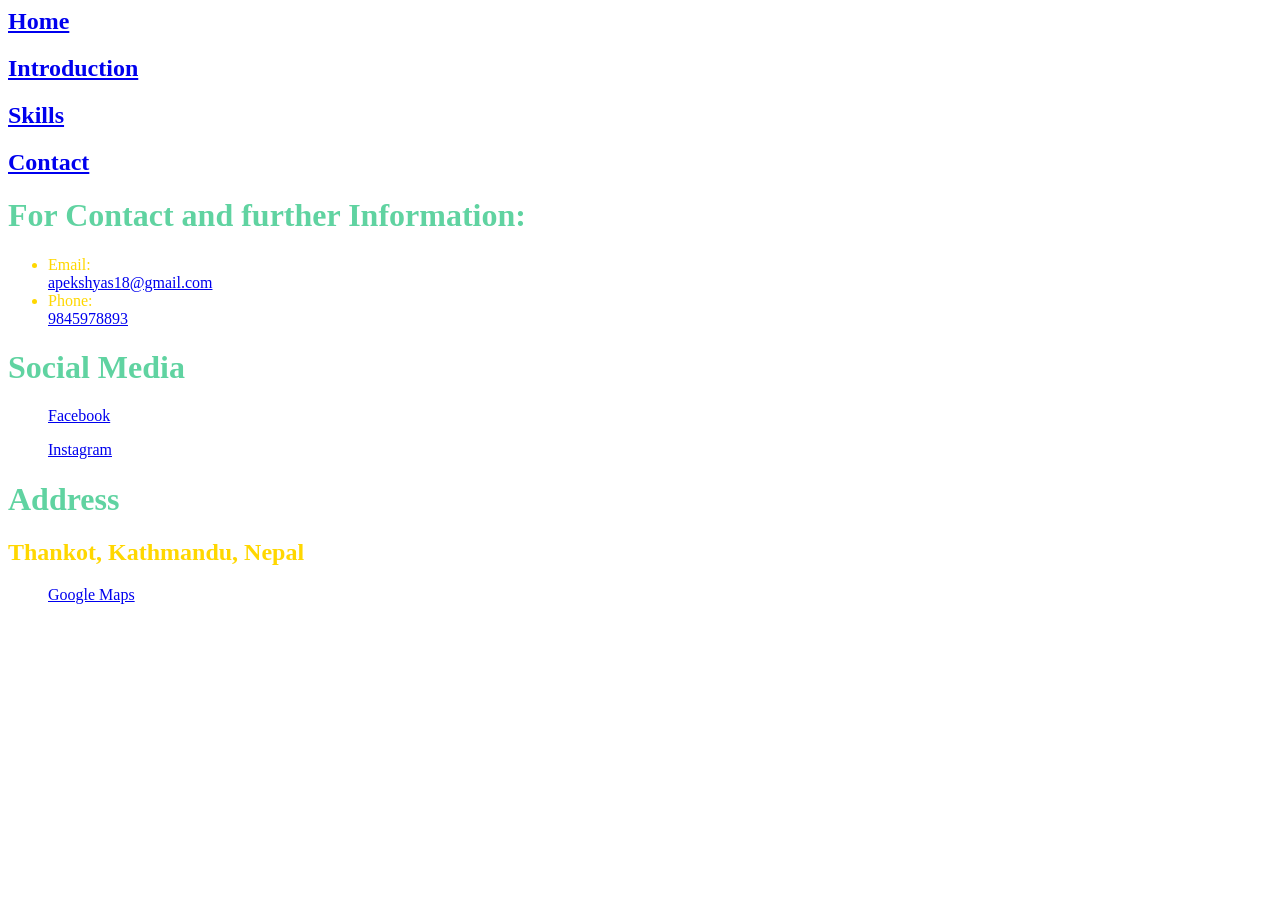
==== contact.html @ 6e4103c2 "Add files via upload" ====
<html>

<head>
    <title>Contact</title>
    <link rel="stylesheet" href="/css/Contact.css">
</head>
<header>
    <section id="header">
        <div class="header">
            <div class="header-content1">
                <h1><a href="http://127.0.0.1:5500/html/portfolio.html">Home</a></h1>
            </div>
            <div class="header-content2">
                <h1><a href="http://127.0.0.1:5500/html/Introduction.html">Introduction</a></h1>
            </div>
            <div class="header-content3">
                <h1><a href="http://127.0.0.1:5500/html/Skills.html">Skills</a></h1>
            </div>
            <div class="header-content4">
                <h1><a href="http://127.0.0.1:5500/html/contact.html">Contact</a></h1>
            </div>
        </div>
    </section>
</header>

<body>
    <div class="Contact-page">
        <div class="contact">
            <H1 style="color: #60d3a1;">For Contact and further Information:</H1>
            <ul style="color: gold;">
                <li>Email:</li>
                <a href="https://mail.google.com/mail/u/0/#inbox?compose=new">apekshyas18@gmail.com</a>
                <li>Phone:</li>
                <a href="#">9845978893</a>
            </ul>
        </div>
        <div class="SS">
            <h1 style="color: #60d3a1;"> Social Media</h1>
            <ul>
                <a href="https://www.facebook.com/apekshya.sharma.980">Facebook </a>
            </ul>
            <ul>
                <a href="https://www.instagram.com/shahi.apekshya/">Instagram</a>
            </ul>
        </div>
        <div class="Address">
            <h1 style="color: #60d3a1;"> Address</h1>
            <h2 style="color: gold;">Thankot, Kathmandu, Nepal</h2>
            <ul>
                <a href="https://www.google.com/maps">Google Maps </a>
            </ul>
        </div>
    </div>
</body>

</html>
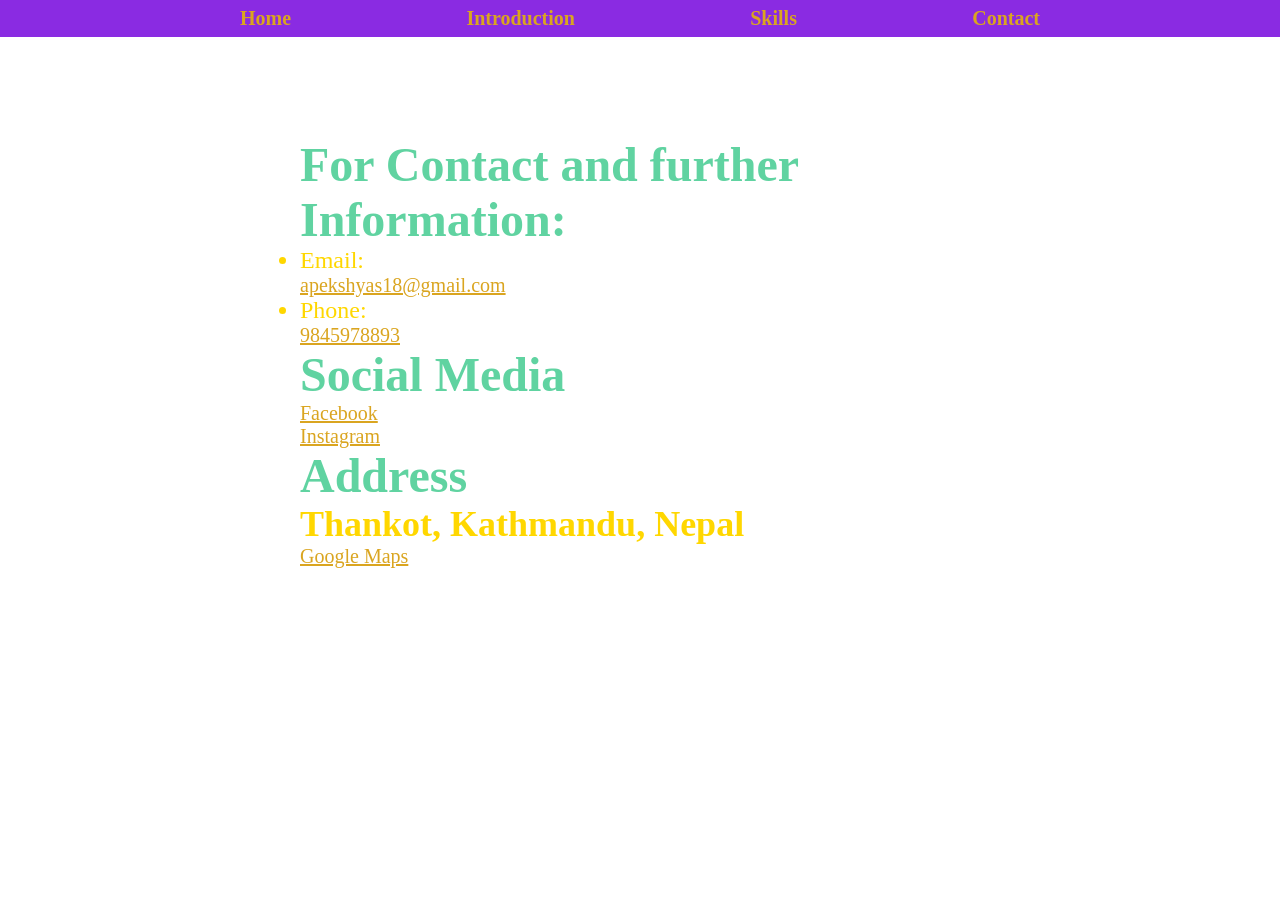
==== commit f057472e: "Update contact.html" ====
--- a/contact.html
+++ b/contact.html
@@ -2,7 +2,7 @@
 
 <head>
     <title>Contact</title>
-    <link rel="stylesheet" href="/css/Contact.css">
+    <link rel="stylesheet" href="css/Contact.css">
 </head>
 <header>
     <section id="header">
@@ -53,4 +53,4 @@
     </div>
 </body>
 
-</html>+</html>
--- a/css/Contact.css
+++ b/css/Contact.css
@@ -0,0 +1,96 @@
+* {
+    box-sizing: border-box;
+    margin: 0px;
+    padding: 0px;
+}
+
+body {
+    background: scroll;
+    background-image: url(https://www.nortonrosefulbright.com/-/media/images/nrf/iwd-2026-quotes/iwd-2026update-to-2025website-hero-banner-1920x1080-1.jpg?revision=fe102c2f-171b-4b2d-b8a0-ead8bc9983cc&revision=5250768187837387904);
+    background-size: 100%;
+}
+
+#header {
+    background-color: blueviolet;
+}
+
+.header {
+    display: flex;
+    justify-content: space-between;
+    margin: auto;
+    max-width: 800px;
+    align-items: center;
+    padding: 7px 0px;
+
+}
+
+
+.header-content1 {
+    font-family: serif;
+    font-size: small;
+    text-align: top;
+    text-decoration: none;
+}
+
+.header-content2 {
+    font-family: serif;
+    font-size: small;
+    text-align: top;
+    text-decoration: none;
+}
+
+.header-content3 {
+    font-family: serif;
+    font-size: small;
+    text-align: top;
+    text-decoration: none;
+}
+
+.header-content1>h1>a {
+    color: goldenrod;
+    text-decoration: none;
+    font-size: 20px;
+}
+
+.header-content2>h1>a {
+    color: goldenrod;
+    text-decoration: none;
+    font-size: 20px;
+}
+
+.header-content3>h1>a {
+    color: goldenrod;
+    text-decoration: none;
+    font-size: 20px;
+}
+
+.header-content4>h1>a {
+    color: goldenrod;
+    text-decoration: none;
+    font-size: 20px;
+}
+
+.Contact-page {
+    align-items: center;
+    margin: auto;
+    padding: 100px 300px;
+    font-size: 1.5rem;
+}
+
+.contact>ul>a {
+    color: goldenrod;
+    text-decoration: underline;
+    font-size: 20px;
+}
+
+.Address>ul>a {
+    color: goldenrod;
+    text-decoration: underline;
+    font-size: 20px;
+}
+
+.SS>ul>a {
+    color: goldenrod;
+    text-decoration: underline;
+    font-size: 20px;
+}
